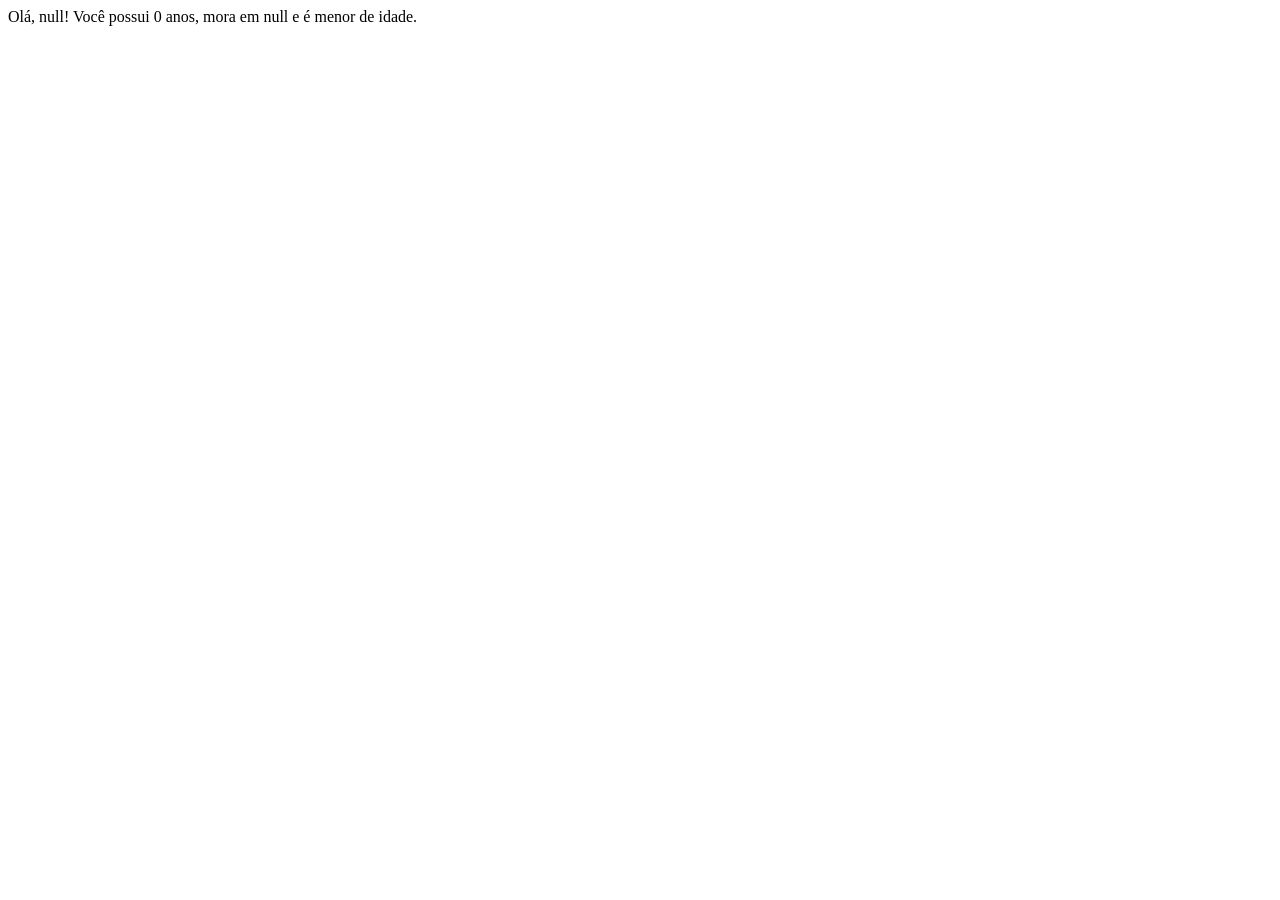
==== desafio-01-apresentacao.html @ 882afdff "desafios - variaveis, condicionais e operadores logicos" ====
<!-- Desafio 01 — Apresentação
Solicite ao usuário seu nome, idade e cidade usando prompt. Em seguida, exiba no console uma mensagem seguindo as regras:

Se a idade for menor que 18: exiba "Olá, sou [nome], tenho [idade] anos, moro em [cidade] e sou menor de idade"
Se a idade for 18 ou mais: exiba "Olá, sou [nome], tenho [idade] anos, moro em [cidade] e sou maior de idade" -->

<!DOCTYPE html>
<html lang="pt-BR">
<head>
    <meta charset="UTF-8">
    <meta name="viewport" content="width=device-width, initial-scale=1.0">
    <title>Apresentação</title>
</head>
<body>
<script>
    let nome = prompt('Insira o seu nome.');
    let idade = Number(prompt('Insira a sua idade.'));
    let cidade = prompt('Insira a sua cidade.');

    if(idade >= 18) {
    document.write('Olá, ' + nome + '! Você possui ' + idade + ' anos, mora em ' + cidade + ' e é maior de idade.')
    }

    else {
    document.write('Olá, ' + nome + '! Você possui ' + idade + ' anos, mora em ' + cidade + ' e é menor de idade.')
    }
</script>
</body>
</html>
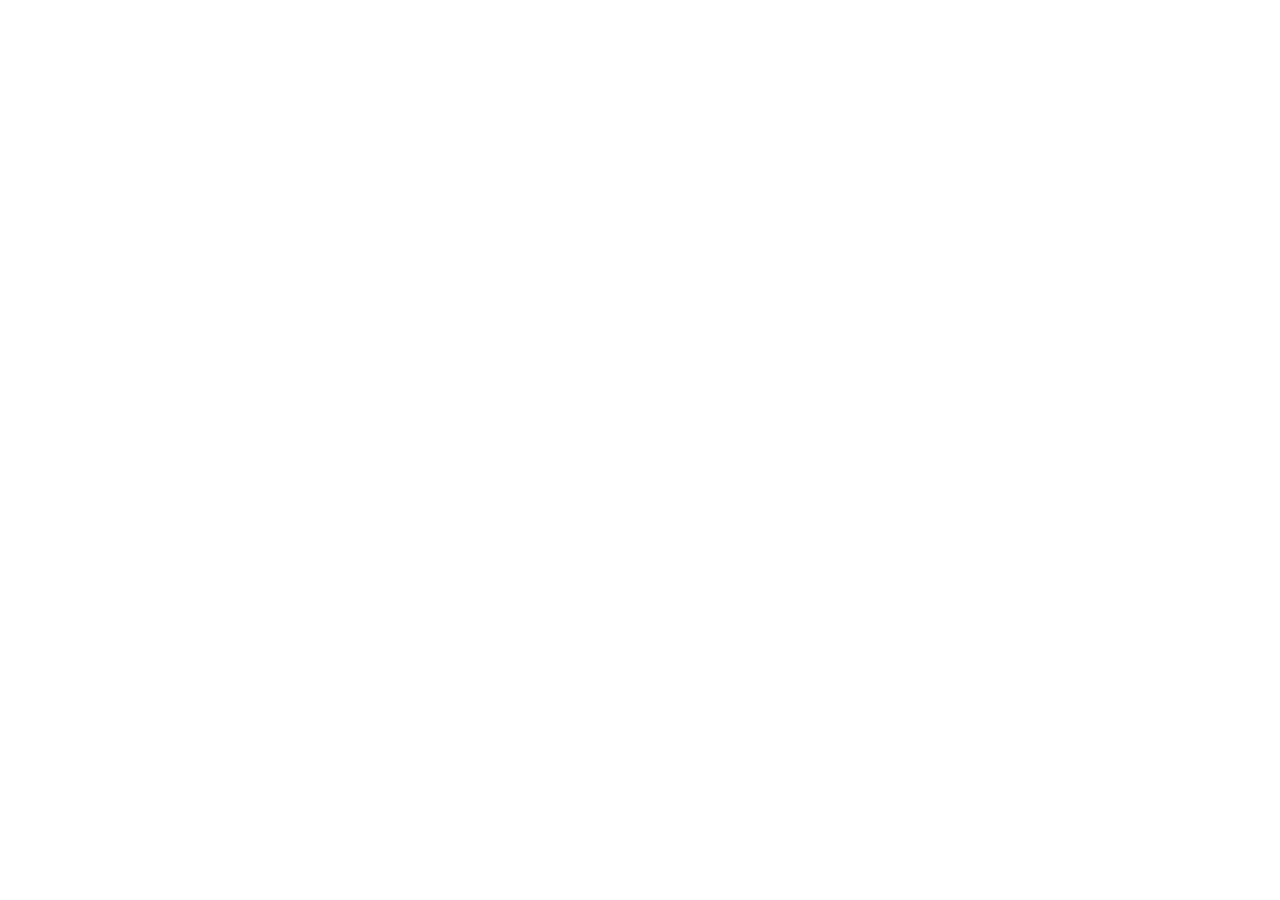
==== commit 2e93eccd: "desafios - variaveis, condicionais e operadores logicos" ====
--- a/desafio-01-apresentacao.html
+++ b/desafio-01-apresentacao.html
@@ -18,11 +18,11 @@
     let cidade = prompt('Insira a sua cidade.');
 
     if(idade >= 18) {
-    document.write('Olá, ' + nome + '! Você possui ' + idade + ' anos, mora em ' + cidade + ' e é maior de idade.')
+    console.log('Olá, ' + nome + '! Você possui ' + idade + ' anos, mora em ' + cidade + ' e é maior de idade.')
     }
 
     else {
-    document.write('Olá, ' + nome + '! Você possui ' + idade + ' anos, mora em ' + cidade + ' e é menor de idade.')
+    console.log('Olá, ' + nome + '! Você possui ' + idade + ' anos, mora em ' + cidade + ' e é menor de idade.')
     }
 </script>
 </body>
